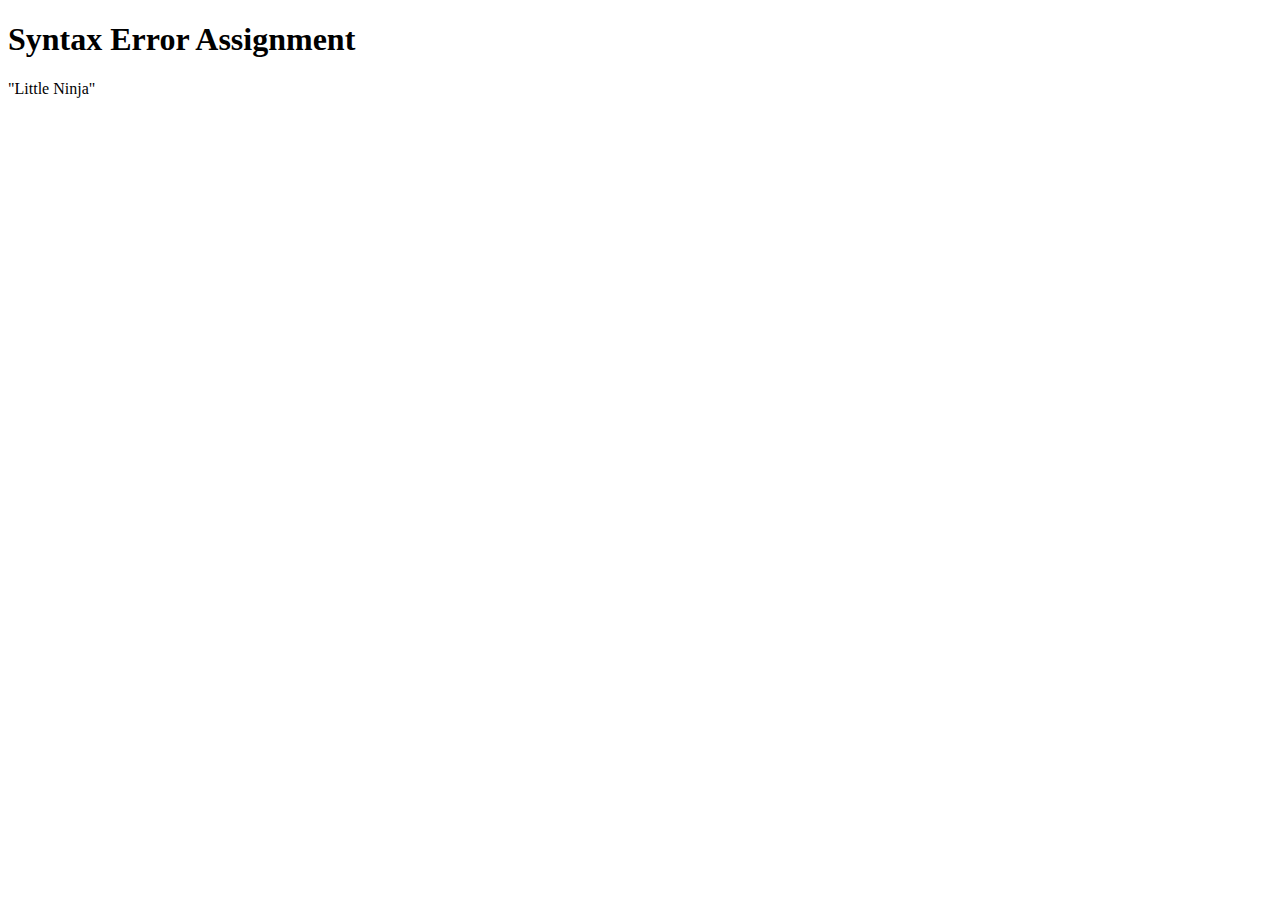
==== Basic_HTML_and_JavaScript_1/Syntax With Error.html @ 7555ab60 "Add files via upload" ====
<!DOCTYPE HTML>
<html lang="en">
	<head>
		<title>Syntax Error Assignment.</title>
		<meta charset="utf-8">
	</head>
	<body>
	
			<header>
				<h1>Syntax Error Assignment</h1>
			</header>	
			<img sc="Ninja.jpg">"Little Ninja"
	<footer>
	<main>
		<nav>
		<a> </a>
	</body>
</html>
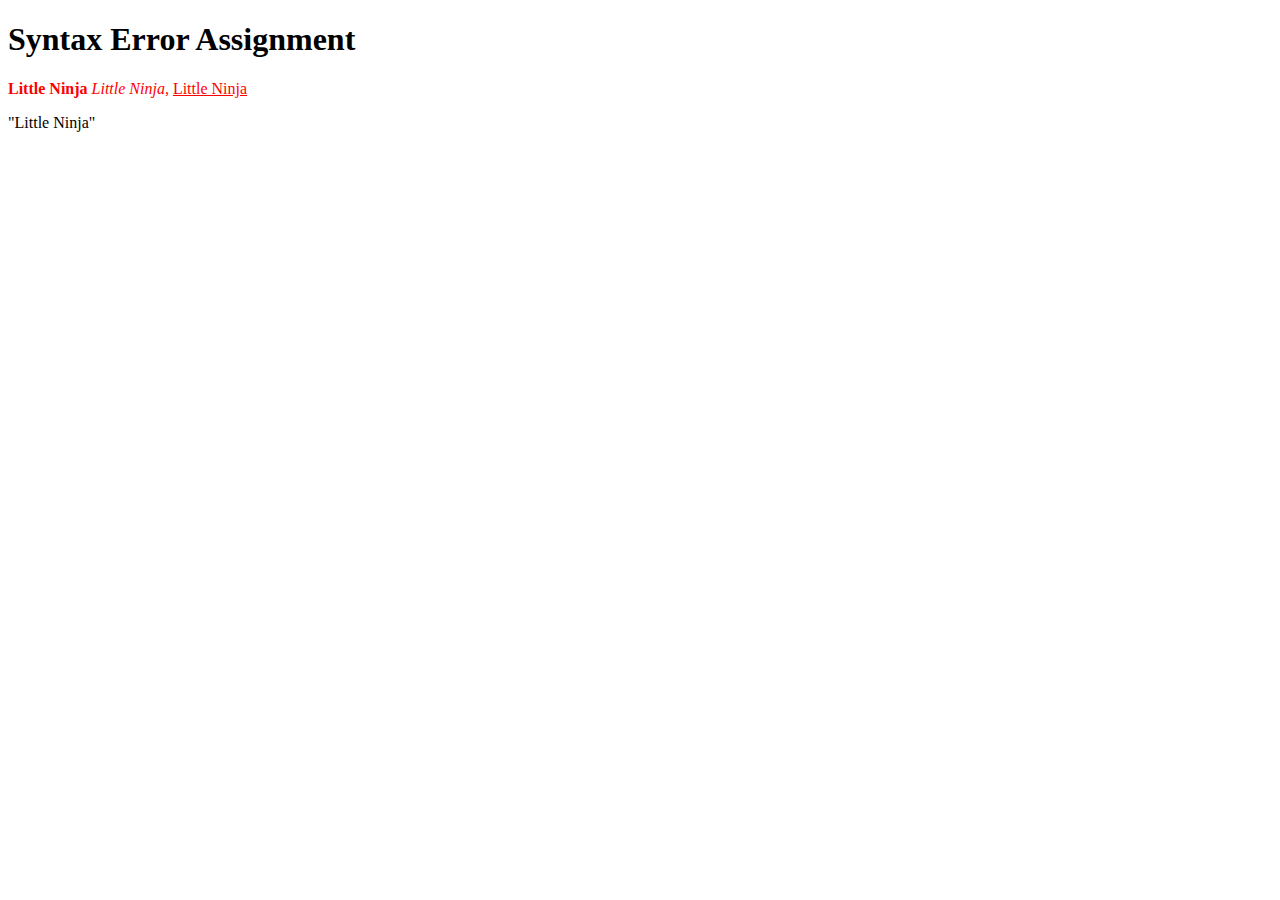
==== commit 22d8572c: "Add files via upload" ====
--- a/Basic_HTML_and_JavaScript_1/Syntax With Error.html
+++ b/Basic_HTML_and_JavaScript_1/Syntax With Error.html
@@ -8,6 +8,11 @@
 	
 			<header>
 				<h1>Syntax Error Assignment</h1>
+				<p>
+	<font color="Red" face="Impact" size+"6">
+	<p><b>Little Ninja </b><i> Little Ninja, </i><u> Little Ninja</u>
+	</font>
+</p>
 			</header>	
 			<img sc="Ninja.jpg">"Little Ninja"
 	<footer>
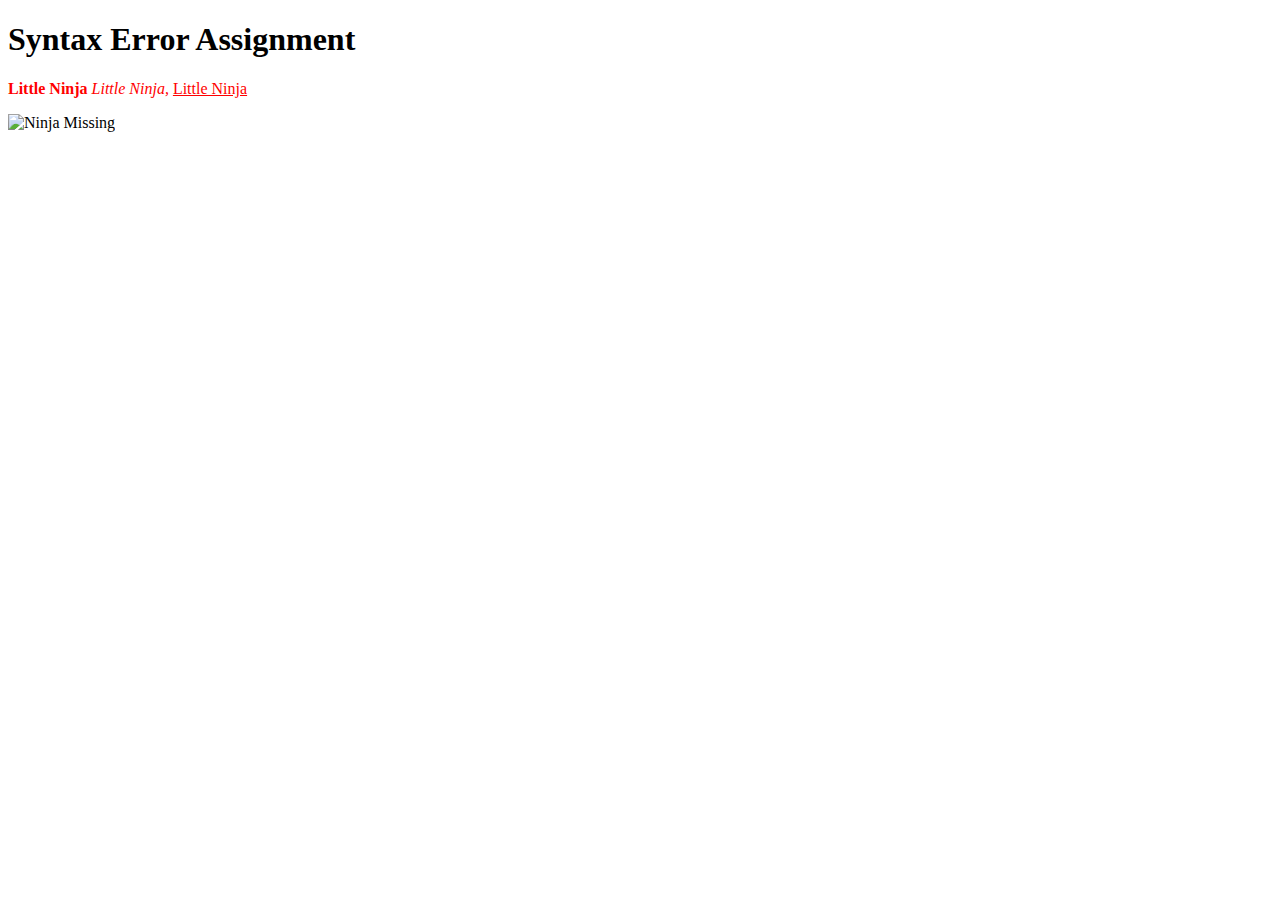
==== commit 1fb8c6f2: "Add files via upload" ====
--- a/Basic_HTML_and_JavaScript_1/Syntax With Error.html
+++ b/Basic_HTML_and_JavaScript_1/Syntax With Error.html
@@ -14,7 +14,7 @@
 	</font>
 </p>
 			</header>	
-			<img sc="Ninja.jpg">"Little Ninja"
+			<img sr="Ninja.jpg" alt="Ninja Missing">
 	<footer>
 	<main>
 		<nav>
